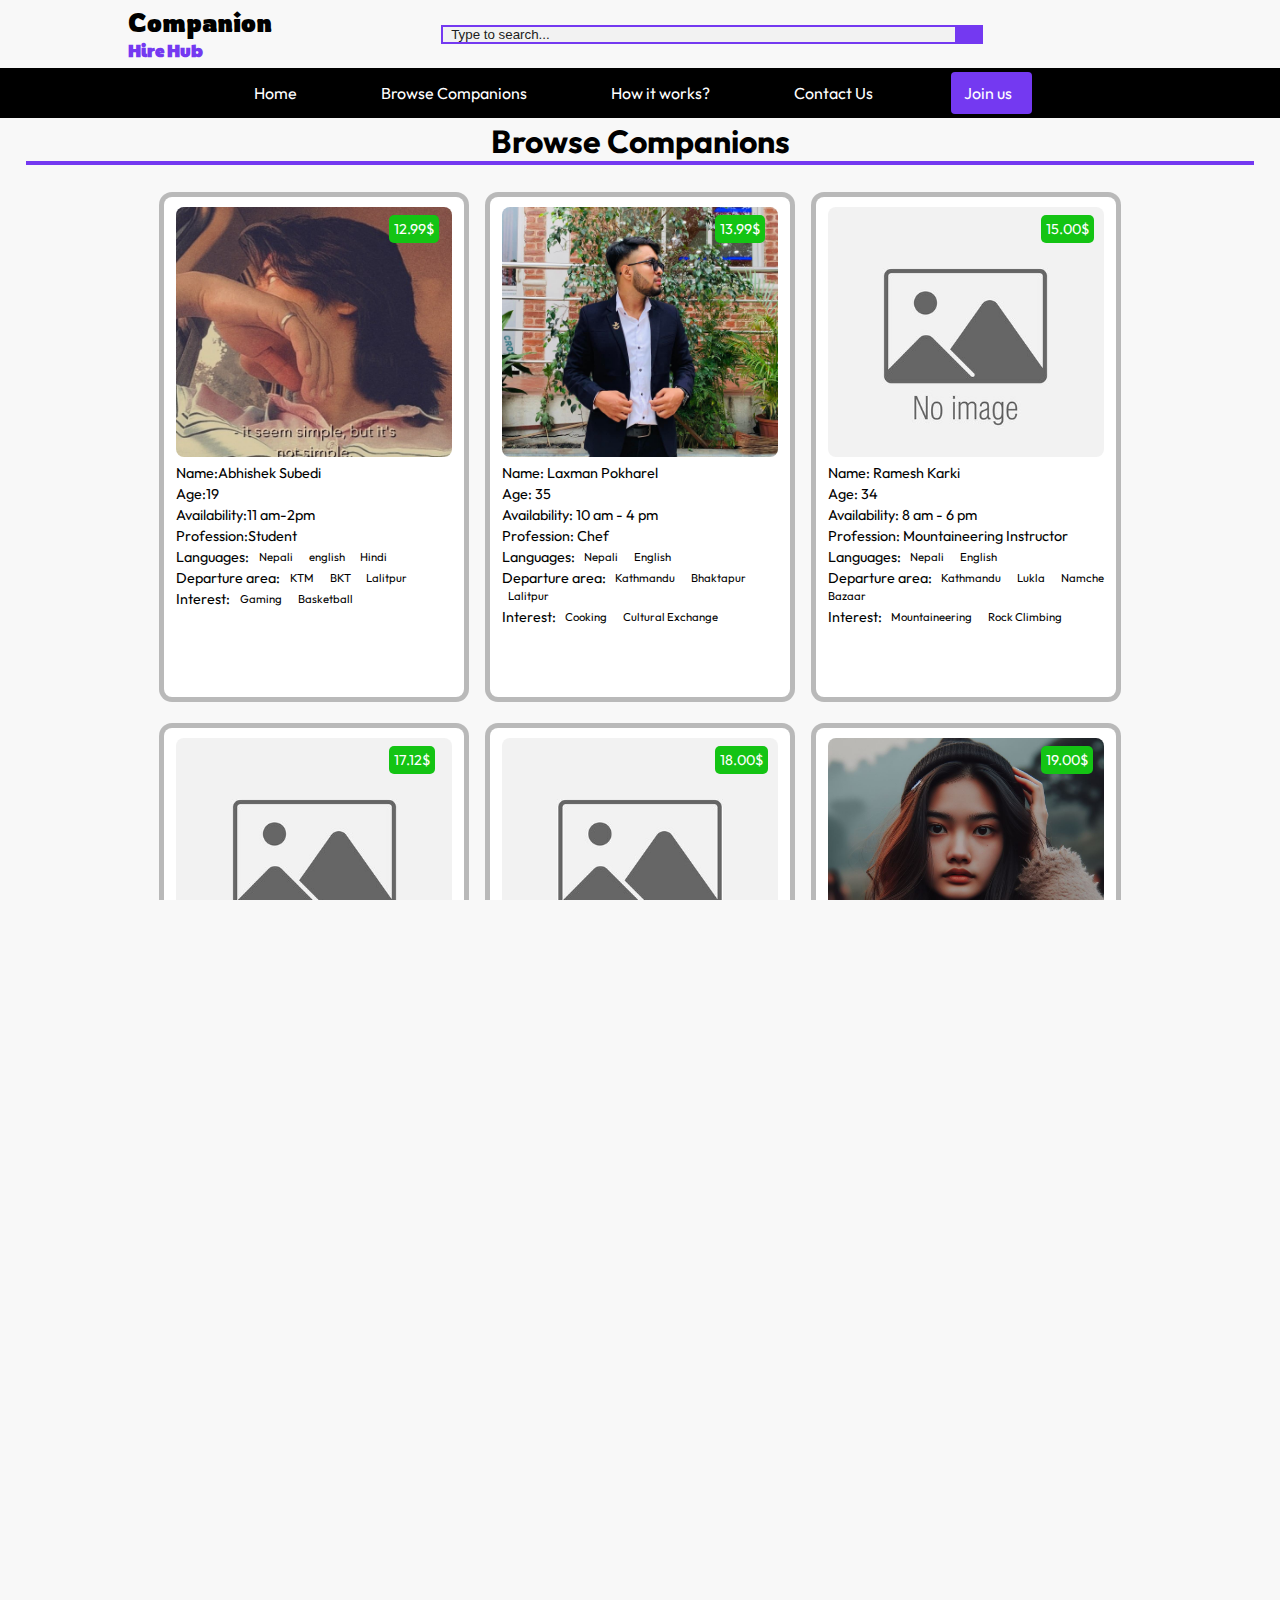
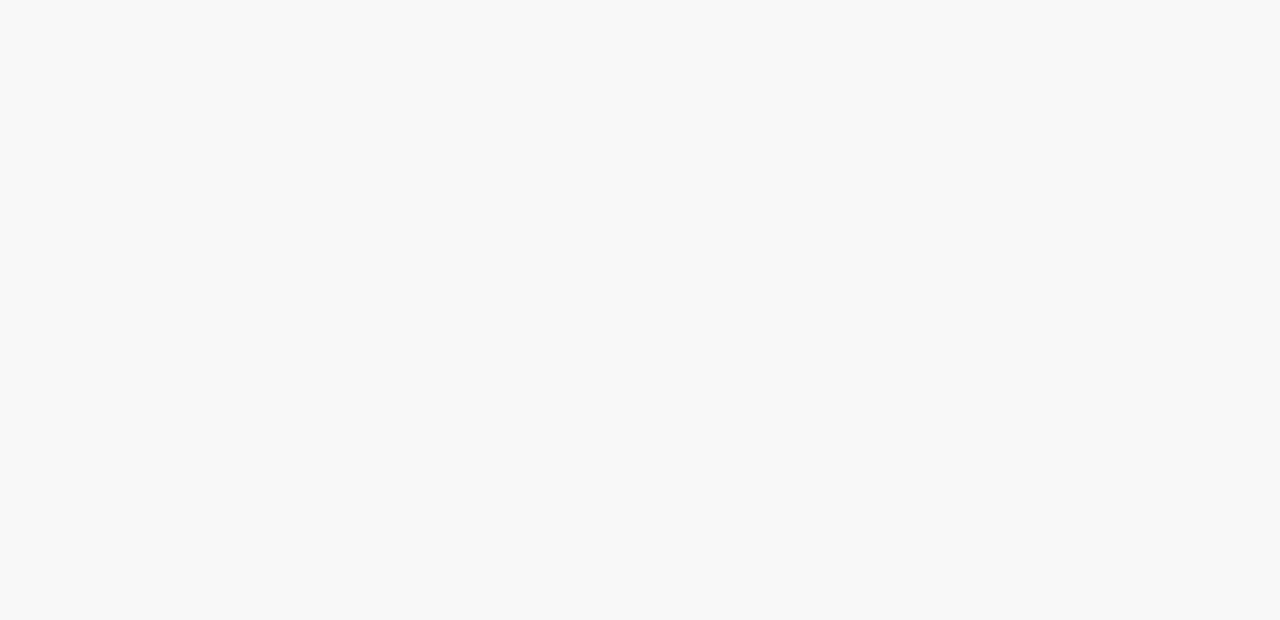
==== browsecompanions.html @ 52f35b5c "diwash" ====
<!--Default html-->
<!DOCTYPE html>
<html lang="en">
  <head>
    <meta charset="UTF-8" />
    <meta name="viewport" content="width=device-width, initial-scale=1.0" />
    <title>Browse Companions</title>
    <link
      rel="stylesheet"
      href="https://cdn.jsdelivr.net/npm/swiper@11/swiper-bundle.min.css"
    />

    <link
      href="https://cdn.jsdelivr.net/npm/bootstrap@5.3.2/dist/css/bootstrap.min.css"
      rel="stylesheet"
      integrity="sha384-T3c6CoIi6uLrA9TneNEoa7RxnatzjcDSCmG1MXxSR1GAsXEV/Dwwykc2MPK8M2HN"
      crossorigin="anonymous"
    />
    <link
      rel="stylesheet"
      href="https://cdn.jsdelivr.net/npm/bootstrap-icons@1.5.0/font/bootstrap-icons.css"
    />
    <link
      rel="stylesheet"
      href="https://fonts.googleapis.com/css2?family=Material+Symbols+Outlined:opsz,wght,FILL,GRAD@20..48,100..700,0..1,-50..200"
    />
    <link rel="icon" type="image/x-icon" href="favicon.ico" />
    <link rel="preconnect" href="https://fonts.googleapis.com" />
    <link rel="preconnect" href="https://fonts.gstatic.com" crossorigin />
    <link
      href="https://fonts.googleapis.com/css2?family=Concert+One&display=swap"
      rel="stylesheet"
    />
    <link
      href="https://fonts.googleapis.com/css2?family=Russo+One&display=swap"
      rel="stylesheet"
    />
    <link
      href="https://fonts.googleapis.com/css2?family=Lato:wght@900&family=Pacifico&display=swap"
      rel="stylesheet"
    />
    <link
      href="https://fonts.googleapis.com/css2?family=Pacifico&display=swap"
      rel="stylesheet"
    />

    <link
      href="https://fonts.googleapis.com/css2?family=Outfit:wght@500&display=swap"
      rel="stylesheet"
    />
    <link
      href="https://fonts.googleapis.com/css2?family=Rowdies:wght@700&display=swap"
      rel="stylesheet"
    />
    <link
      href="https://fonts.googleapis.com/css2?family=Bungee+Spice&display=swap"
      rel="stylesheet"
    />

    <link
      href="https://fonts.googleapis.com/css2?family=Paytone+One&display=swap"
      rel="stylesheet"
    />

    <link
      href="https://fonts.googleapis.com/css2?family=Open+Sans:wght@700&display=swap"
      rel="stylesheet"
    />
    <link
      rel="stylesheet"
      href="https://cdnjs.cloudflare.com/ajax/libs/font-awesome/6.5.1/css/all.min.css"
      integrity="sha512-DTOQO9RWCH3ppGqcWaEA1BIZOC6xxalwEsw9c2QQeAIftl+Vegovlnee1c9QX4TctnWMn13TZye+giMm8e2LwA=="
      crossorigin="anonymous"
      referrerpolicy="no-referrer"
    />
    <link rel="stylesheet" href="style.css" />
  </head>
  <body >
    <nav>
      <div class="first-row">
        <a href="index.html"
          ><div class="nav-logo-text">
            <h3 id="nav-text1">Companion</h3>
            <h4 id="nav-text2">Hire Hub</h4>
          </div></a
        >
        <div class="nav-search">
          <input type="text" placeholder="Type to search..." />
          <button type="submit"><i class="fas fa-search"></i></button>
        </div>
        <div id="user-login">
          <i class="fa-solid fa-circle-user" style="font-size: 2.5em"></i>
          <div id="dropdown-content">
            <a href="login.html">
              <span class="material-symbols-outlined"> person </span>
              Login</a
            >
            <a href="signup.html"> Sign Up</a>
          </div>
        </div>
      </div>
      <div class="second-row">
        <a class="resnavhid" href="index.html">Home</a>
        <a class="resnavhid" href="browsecompanions.html">Browse Companions</a>
        <a class="resnavhid" href="howitworks.html">How it works?</a>
        <a class="resnavhid" href="contactus.html">Contact Us</a>
        <div
          class="resnavhid join-now"
          onclick="window.location.href='joinus.html'"
        >
          Join us
          <i class="fa-solid fa-right-to-bracket" style="color: #ffffff"></i>
        </div>
        <div class="nav-menu-btn">
          <div class="resnavlogo" onclick="window.location.href='index.html'">
            <h3>Companion</h3>
            <h4>Hire Hub</h4>
          </div>
          <i class="fa-solid fa-bars menu-btn" style="color: #ffffff"></i>
        </div>
      </div>
    </nav>
    <h1 id="browse-header">Browse Companions</h1>
    <hr style="border: 2px solid #7439f1; opacity: 1" />

    <div class="browse_container">
      <div
        onclick="window.location.href='profile1.html'"
        class="browsepep-info"
      >
        <img src="starimg/star2.jpg" />
        <div class="pepdesc">
          <div class="cost-of-star">12.99$</div>
          <div class="starrating">
            <span class="fa fa-star checked"></span>
            <span class="fa fa-star checked"></span>
            <span class="fa fa-star checked"></span>
            <span class="fa fa-star checked"></span>
            <span class="fa fa-star"></span>
          </div>
          <div class="name">Name:Abhishek Subedi</div>

          <div class="name">Age:19</div>

          <!-- <div class="name">Gender:Male</div> -->
          <span class="name">Availability:11 am-2pm</span>
          <div class="name">Profession:Student</div>
          <div class="name">
            Languages:
            <span class="badge small-badge text-bg-primary">Nepali</span>
            <span class="badge small-badge text-bg-secondary">english</span>
            <span class="badge small-badge text-bg-info">Hindi</span>
            <!-- <button type="button" class="btn btn-primary">Book Now</button> -->
          </div>
          <div class="name">
            Departure area:
            <span class="badge small-badge text-bg-primary">KTM</span>
            <span class="badge small-badge text-bg-warning">BKT</span>
            <span class="badge small-badge text-bg-info">Lalitpur</span>
          </div>
          <div class="name">
            Interest:
            <span class="badge small-badge text-bg-primary">Gaming</span>
            <span class="badge small-badge text-bg-warning">Basketball</span>
            <!-- <span class="badge small-badge text-bg-info">Lalitpur</span> -->
          </div>
        </div>
      </div>
      <!-- Profile 2 -->
      <div
        onclick="window.location.href='profile3.html'"
        class="browsepep-info"
      >
        <img src="starimg/star4.jpg" />
        <div class="pepdesc">
          <div class="cost-of-star">13.99$</div>
          <div class="starrating">
            <span class="fa fa-star checked"></span>
            <span class="fa fa-star checked"></span>
            <span class="fa fa-star"></span>
            <span class="fa fa-star"></span>
            <span class="fa fa-star"></span>
          </div>
          <div class="name">Name: Laxman Pokharel</div>

          <div class="name">Age: 35</div>

          <!-- <div class="name">Gender: Male</div> -->
          <span class="name">Availability: 10 am - 4 pm</span>
          <div class="name">Profession: Chef</div>
          <div class="name">
            Languages:
            <span class="badge small-badge text-bg-primary">Nepali</span>
            <span class="badge small-badge text-bg-secondary">English</span>
          </div>
          <div class="name">
            Departure area:
            <span class="badge small-badge text-bg-primary">Kathmandu</span>
            <span class="badge small-badge text-bg-warning">Bhaktapur</span>
            <span class="badge small-badge text-bg-info">Lalitpur</span>
          </div>
          <div class="name">
            Interest:
            <span class="badge small-badge text-bg-primary">Cooking</span>
            <span class="badge small-badge text-bg-warning"
              >Cultural Exchange</span
            >
          </div>
        </div>
      </div>
      <!-- Profile 3 -->
      <div
        onclick="window.location.href='profile7.html'"
        class="browsepep-info"
      >
        <img src="starimg/noimage.png" />
        <div class="pepdesc">
          <div class="cost-of-star">15.00$</div>
          <div class="starrating">
            <span class="fa fa-star checked"></span>
            <span class="fa fa-star checked"></span>
            <span class="fa fa-star checked"></span>
            <span class="fa fa-star"></span>
            <span class="fa fa-star"></span>
          </div>
          <div class="name">Name: Ramesh Karki</div>

          <div class="name">Age: 34</div>

          <!-- <div class="name">Gender: Male</div> -->
          <span class="name">Availability: 8 am - 6 pm</span>
          <div class="name">Profession: Mountaineering Instructor</div>
          <div class="name">
            Languages:
            <span class="badge small-badge text-bg-primary">Nepali</span>
            <span class="badge small-badge text-bg-secondary">English</span>
          </div>
          <div class="name">
            Departure area:
            <span class="badge small-badge text-bg-primary">Kathmandu</span>
            <span class="badge small-badge text-bg-warning">Lukla</span>
            <span class="badge small-badge text-bg-info">Namche Bazaar</span>
          </div>
          <div class="name">
            Interest:
            <span class="badge small-badge text-bg-primary"
              >Mountaineering</span
            >
            <span class="badge small-badge text-bg-warning">Rock Climbing</span>
          </div>
        </div>
      </div>

      <!-- profile3? -->
      <!-- Profile 11 -->
      <div
        onclick="window.location.href='profile5.html'"
        class="browsepep-info"
      >
        <img src="starimg/noimage.png" />
        <div class="pepdesc">
          <div class="cost-of-star">17.12$</div>
          <div class="starrating">
            <span class="fa fa-star checked"></span>
            <span class="fa fa-star checked"></span>
            <span class="fa fa-star checked"></span>
            <span class="fa fa-star"></span>
            <span class="fa fa-star"></span>
          </div>
          <div class="name">Name: Binod Tamang</div>

          <div class="name">Age: 32</div>

          <!-- <div class="name">Gender: Male</div> -->
          <span class="name">Availability: 7 am - 5 pm</span>
          <div class="name">Profession: Mountain Guide</div>
          <div class="name">
            Languages:
            <span class="badge small-badge text-bg-primary">Nepali</span>
            <span class="badge small-badge text-bg-secondary">English</span>
            <span class="badge small-badge text-bg-info">Tibetan</span>
          </div>
          <div class="name">
            Departure area:
            <span class="badge small-badge text-bg-primary">Kathmandu</span>
            <span class="badge small-badge text-bg-warning">Namche Bazaar</span>
            <span class="badge small-badge text-bg-info">Lukla</span>
          </div>
          <div class="name">
            Interest:
            <span class="badge small-badge text-bg-primary"
              >Mountaineering</span
            >
            <span class="badge small-badge text-bg-warning">Trekking</span>
          </div>
        </div>
      </div>

      <!-- Profile 12 -->
      <div
        onclick="window.location.href='profile6.html'"
        class="browsepep-info"
      >
        <img src="starimg/noimage.png" />
        <div class="pepdesc">
          <div class="cost-of-star">18.00$</div>
          <div class="starrating">
            <span class="fa fa-star checked"></span>
            <span class="fa fa-star checked"></span>
            <span class="fa fa-star checked"></span>
            <span class="fa fa-star"></span>
            <span class="fa fa-star"></span>
          </div>
          <div class="name">Name: Sunita Thapa</div>

          <div class="name">Age: 26</div>

          <!-- <div class="name">Gender: Female</div> -->
          <span class="name">Availability: 9 am - 7 pm</span>
          <div class="name">Profession: Tour Guide</div>
          <div class="name">
            Languages:
            <span class="badge small-badge text-bg-primary">Nepali</span>
            <span class="badge small-badge text-bg-secondary">English</span>
            <span class="badge small-badge text-bg-info">French</span>
          </div>
          <div class="name">
            Departure area:
            <span class="badge small-badge text-bg-primary">Kathmandu</span>
            <span class="badge small-badge text-bg-warning">Pokhara</span>
            <span class="badge small-badge text-bg-info">Chitwan</span>
          </div>
          <div class="name">
            Interest:
            <span class="badge small-badge text-bg-primary"
              >Cultural Tours</span
            >
            <span class="badge small-badge text-bg-warning"
              >Adventure Sports</span
            >
          </div>
        </div>
      </div>

      <!-- profile 5 -->
      <!-- Profile 10 -->
      <div
        onclick="window.location.href='profile4.html'"
        class="browsepep-info"
      >
        <img src="starimg/star5.jpg" />
        <div class="pepdesc">
          <div class="cost-of-star">19.00$</div>
          <div class="starrating">
            <span class="fa fa-star checked"></span>
            <span class="fa fa-star checked"></span>
            <span class="fa fa-star checked"></span>
            <span class="fa fa-star"></span>
            <span class="fa fa-star"></span>
          </div>
          <div class="name">Name: Aarati Rai</div>

          <div class="name">Age: 22</div>

          <!-- <div class="name">Gender: Female</div> -->
          <span class="name">Availability: 2 pm - 8 pm</span>
          <div class="name">Profession: Yoga Instructor</div>
          <div class="name">
            Languages:
            <span class="badge small-badge text-bg-primary">Nepali</span>
            <span class="badge small-badge text-bg-secondary">English</span>
          </div>
          <div class="name">
            Departure area:
            <span class="badge small-badge text-bg-primary">Kathmandu</span>
            <span class="badge small-badge text-bg-warning">Pokhara</span>
            <span class="badge small-badge text-bg-info">Lumbini</span>
          </div>
          <div class="name">
            Interest:
            <span class="badge small-badge text-bg-primary">Yoga</span>
            <span class="badge small-badge text-bg-warning">Meditation</span>
          </div>
        </div>
      </div>

      <!-- profile 6 -->

      <!-- profile 7 -->
      <div
        onclick="window.location.href='profile1.html'"
        class="browsepep-info"
      >
        <img src="starimg/star2.jpg" />
        <div class="pepdesc">
          <div class="cost-of-star">12.99$</div>
          <div class="starrating">
            <span class="fa fa-star checked"></span>
            <span class="fa fa-star checked"></span>
            <span class="fa fa-star checked"></span>
            <span class="fa fa-star checked"></span>
            <span class="fa fa-star"></span>
          </div>
          <div class="name">Name: Rajesh Sharma</div>

          <div class="name">Age: 27</div>

          <!-- <div class="name">Gender: Male</div> -->
          <span class="name">Availability: 10 am - 1 pm</span>
          <div class="name">Profession: Engineer</div>
          <div class="name">
            Languages:
            <span class="badge small-badge text-bg-primary">Nepali</span>
            <span class="badge small-badge text-bg-secondary">English</span>
            <span class="badge small-badge text-bg-info">Hindi</span>
            <!-- <button type="button" class="btn btn-primary">Book Now</button> -->
          </div>
          <div class="name">
            Departure area:
            <span class="badge small-badge text-bg-primary">Kathmandu</span>
            <span class="badge small-badge text-bg-warning">Pokhara</span>
            <span class="badge small-badge text-bg-info">Chitwan</span>
          </div>
          <div class="name">
            Interest:
            <span class="badge small-badge text-bg-primary">Hiking</span>
            <span class="badge small-badge text-bg-warning">Photography</span>
            <!-- <span class="badge small-badge text-bg-info">Lalitpur</span> -->
          </div>
        </div>
      </div>

      <!-- profile 4 -->
      <!-- Profile 8 -->
      <div
        onclick="window.location.href='profile2.html'"
        class="browsepep-info"
      >
        <img src="starimg/star3.jpg" />
        <div class="pepdesc">
          <div class="cost-of-star">21.99$</div>
          <div class="starrating">
            <span class="fa fa-star checked"></span>
            <span class="fa fa-star checked"></span>
            <span class="fa fa-star checked"></span>
            <span class="fa fa-star"></span>
            <span class="fa fa-star"></span>
          </div>
          <div class="name">Name: Maya Gurung</div>

          <div class="name">Age: 28</div>

          <!-- <div class="name">Gender: Female</div> -->
          <span class="name">Availability: 9 am - 6 pm</span>
          <div class="name">Profession: Trekking Guide</div>
          <div class="name">
            Languages:
            <span class="badge small-badge text-bg-primary">Nepali</span>
            <span class="badge small-badge text-bg-secondary">English</span>
          </div>
          <div class="name">
            Departure area:
            <span class="badge small-badge text-bg-primary">Kathmandu</span>
            <span class="badge small-badge text-bg-warning">Pokhara</span>
            <span class="badge small-badge text-bg-info">Chitwan</span>
          </div>
          <div class="name">
            Interest:
            <span class="badge small-badge text-bg-primary">Hiking</span>
            <span class="badge small-badge text-bg-warning">Photography</span>
          </div>
        </div>
      </div>
    </div>
    <!-- nextpage options -->
    <nav aria-label="Page navigation example" class="browse_pagination">
      <ul class="pagination">
        <li class="page-item">
          <a class="page-link" href="#" id="prev">Previous</a>
        </li>
        <li class="page-item">
          <a class="page-link" href="browsecompanions.html" id="page1">1</a>
        </li>
        <li class="page-item">
          <a class="page-link" href="page2.html" id="page2">2</a>
        </li>
        <li class="page-item">
          <a class="page-link" href="page3.html" id="page3">3</a>
        </li>
        <li class="page-item">
          <a class="page-link" href="#" id="next">Next</a>
        </li>
      </ul>
    </nav>

    <!-- footer -->
    <footer class="bottom">
      <div class="footer-container">
        <div class="footer-section">
          <h3>Contact Us</h3>

          <p>
            <i class="fa-regular fa-envelope" style="color: #ffffff"></i> Email:
            companionhirehub@gmail.com
          </p>
          <p>
            <i class="fa-solid fa-phone" style="color: #ffffff"></i> Phone:
            +(977) 9862748653
          </p>
        </div>

        <div class="footer-section">
          <h3>Quick Links</h3>
          <ul class="ql">
            <li>
              <a href="index.html"> Home</a>
            </li>
            <li>
              <a href="browsecompanions.html"> Browse Companions</a>
            </li>
            <li>
              <a href="howitworks.html">How it works?</a>
            </li>
            <li>
              <a href="contactus.html"> Contact Us</a>
            </li>
            <li>
              <a href="joinus.html"> Join Us</a>
            </li>
          </ul>
        </div>

        <div class="footer-section">
          <h3>Follow Us</h3>
          <div class="social-icons">
            <a href="#" target="_blank"
              ><i class="fa-brands fa-facebook fa-2xl"></i
            ></a>
            <a href="#" target="_blank"
              ><i class="fab fa-twitter fa-2xl"></i
            ></a>
            <a href="#" target="_blank"
              ><i class="fab fa-instagram fa-2xl"></i
            ></a>
          </div>
        </div>
      </div>

      <div class="footer-bottom">
        <p>&copy; 2024 Companion Hire Hub. All rights reserved.</p>
      </div>
    </footer>

    <script src="main.js"></script>

    <script src="https://cdn.jsdelivr.net/npm/swiper@11/swiper-bundle.min.js"></script>
    <script
      src="https://cdn.jsdelivr.net/npm/bootstrap@5.3.2/dist/js/bootstrap.bundle.min.js"
      integrity="sha384-C6RzsynM9kWDrMNeT87bh95OGNyZPhcTNXj1NW7RuBCsyN/o0jlpcV8Qyq46cDfL"
      crossorigin="anonymous"
    ></script>
    <!--Start of Tawk.to Script-->
    <script type="text/javascript">
      var Tawk_API = Tawk_API || {},
        Tawk_LoadStart = new Date();
      (function () {
        var s1 = document.createElement("script"),
          s0 = document.getElementsByTagName("script")[0];
        s1.async = true;
        s1.src = "https://embed.tawk.to/66364a8a9a809f19fb2d61dc/1ht216bon";
        s1.charset = "UTF-8";
        s1.setAttribute("crossorigin", "*");
        s0.parentNode.insertBefore(s1, s0);
      })();
    </script>
    <!--End of Tawk.to Script-->
  </body>
</html>
---- style.css ----
* {
  padding: 0;
  margin: 0;
  box-sizing: border-box;
}

html,
body {
  font-family: "outfit", sans-serif;
  max-width: 100%;
  height: 100%;
  overflow-x: hidden;
  font-size: 16px;
  background-color: #f8f8f8;
  scroll-behavior: smooth;
}

.first-row {
  width: 100vw;
  display: flex;
  justify-content: space-between;
  background-color: #f8f8f8;
  align-items: center;
  padding-inline: 3vw;
}

.first-row a {
  text-decoration: none;
}

.nav-logo-text {
  position: relative;
  left: 7vw;
  display: flex;
  flex-direction: column;
}

#nav-text1 {
  font-family: "Rowdies", sans-serif;
  font-size: 2vw;
  color: black;
}

#nav-text2 {
  font-family: "Paytone One", sans-serif;
  font-size: 1.3vw;
  color: #7439f1;
}

.nav-search {
  display: flex;
  background-color: #7439f1;
  justify-content: center;
  border: 2px solid #7439f1;
}

.nav-search input {
  border: none;
  width: 40vw;
  background-color: #f2f2f2;
  outline: none;
  padding-left: 8px;
}

.nav-search button {
  border: none;
  cursor: pointer;
  background-color: #7439f1;
  color: white;
}

.nav-search button i {
  border: none;
  padding: 1vw;
}
.nav-search input::placeholder {
  color: #1c1d21;
}
#user-login a {
  text-decoration: none;
  color: black;
  font-size: 2em;
  position: relative;
  display: inline-block;
}

#user-login #dropdown-content a {
  font-size: medium;
  font-family: "outfit", sans-serif;
  color: black;
  padding: 8px 10px;
  text-decoration: none;
  display: flex;
  justify-content: center;
  align-items: center;
}
#containertest{
  display: none;
}

#dropdown-content {
  display: none;
  position: absolute;
  background-color: #f1f1f1;
  min-width: 160px;
  bottom: 80%;
  left: 88%;
  transition: 0.2s;
  box-shadow: 0px 8px 16px 0px rgba(0, 0, 0, 0.2);
  z-index: 1;
}


.nav-menu-btn {
  display: none;
}

.second-row {
  display: flex;
  gap: 5vw;
  justify-content: center;
  background-color: black;
}

.second-row a {
  font-family: "outfit", sans-serif;
  text-decoration: none;
  color: white !important;
  padding-top: 15px;
  padding-bottom: 15px;
  padding-inline: 10px;
  transition: 0.1s;
}

.join-now {
  font-family: "outfit", sans-serif;
  margin: 0.3%;
  padding-inline: 1vw;
  display: flex;
  align-items: center;
  justify-content: space-between;
  gap: 0.5em;
  position: relative;
  overflow: hidden;
  background-color: #7439f1;
  border-radius: 4px;
  color: white;
  transition: 0.1s;
}

.join-now:hover {
  transform: scale(1.1);
}
.second-row a:hover {
  background-color: #7439f1;
}

.join-now::after {
  content: "";
  position: absolute;
  top: 50%;
  left: 50%;
  transform: translate(-50%, -50%);
  width: 0;
  height: 0;
  background-color: rgba(255, 255, 255, 0.3);
  border-radius: 10%;
  opacity: 0;
  transition: width 0.1s ease-out, height 0.1s ease-out, opacity 0.1s ease-out;
}

.join-now:hover::after {
  width: 100%;
  height: 100%;
  opacity: 1;
}

.banner {
  /* display: flex; */
  position: relative;
  overflow: hidden;
  flex-direction: column;
  width: 100%;
  height: 80vh;
}

.banner img {
  width: 100%;
}

.img1,
.img2 {
  position: absolute;
}

.img1 button {
  position: relative;
  padding: 10px 18px;
  color: #f8f8f8;
  background-color: #7439f1;
  border-radius: 5px;
  bottom: 150px;
  border: none;
  transition: 0.2s;
  left: 150px;
  font-family: "Outfit", sans-serif;
}

.img1 button::before {
  content: "";
  position: absolute;
  top: 50%;
  left: 50%;
  transform: translate(-50%, -50%);
  width: 0;
  height: 0;
  background-color: rgba(255, 255, 255, 0.5);
  border-radius: 2;
  opacity: 0;
  transition: width 0.1s, height 0.1s, opacity 0.1s;
}

.img1 button:hover {
  transform: scale(1.1);
}

.img1 button:hover::before {
  width: 100%;
  height: 100%;
  opacity: 1;
}

.lrbutton button {
  position: absolute;
  top: 50%;
  transform: translateY(-50%);
  background-color: rgba(0, 0, 0, 0.5);
  font-size: 24px;
  border: none;
  cursor: pointer;
}

#leftBtn {
  padding: 10px;
  left: 0;
}

#rightBtn {
  padding: 10px;
  right: 0;
}

#hfeat {
  text-align: center;
  font-family: "Outfit", sans-serif;
}

#hrfeat {
  border: 2px solid #7439f1;
  margin-inline: 2vw;
  opacity: 1;
}

.features {
  width: 100%;
  height: 40%;
  display: flex;
  justify-content: space-evenly;
  align-items: center;
  padding-inline: 2vw;
  background-color: #f8f8f8;
}

.feat1 {
  position: relative;
  display: flex;
  flex-direction: column;
  justify-content: center;
  align-items: center;
  width: 12%;
  height: 60%;
  background-color: white;
  box-shadow: 0px 0px 0px 5px #888888;
  border-radius: 12px;
  transition: 0.2s;
}

.feat1 img {
  width: 5vw;
}

.feat1 h3 {
  font-size: large;
  font-family: "outfit", sans-serif;
}

.feat1:hover {
  box-shadow: 0px 0px 0px 5px #7439f1;
  transform: scale(1.1);
}

.topfeatured {
  background-color: #f8f8f8;
  display: flex;
  flex-direction: column;
}

.topfeatured hr {
  margin-top: 0;
  border: 2px solid #7439f1;
  opacity: 1;
}

.topfeatured h3 {
  background-color: #7439f1;
  color: white;
  width: -moz-fit-content;
  width: fit-content;
  padding: 0.5% 1%;
  margin-bottom: 0;
}

.topfeatured h3,
hr {
  margin-inline: 2vw;
}

.swiper {
  /* border: 2px solid black; */
  width: 100%;
  height: 80%;
}
.fswiper-slide {
  padding-left: 25px !important;
  width: -moz-fit-content !important;
  width: fit-content !important;
  display: flex;
  justify-content: center;
  align-items: center;
}

.featuredstars {
  /* border: 2px solid black; */
  padding-inline: 35px;
  width: 100%;
  height: 90%;
  display: flex;
  justify-content:center;
  align-items:center;
  background-color: #f8f8f8;
}

.peopleinfo {
  /* max-width:100%; */
  min-width: 300px;
  /* min-height: 100%; */
  max-height: 100%;
  padding: 10px 12px;
  position: relative;
  font-size: 1em;
  box-shadow: 0 0 0px 5px #8888888f;
  background-color: white;
  border-radius: 8px;
  transition: 0.2s;
}
.small-badge {
  font-size: 0.71rem;
  padding: 0.2rem 0.4rem;
}

.peopleinfo:hover {
  box-shadow: 0 0 0px 5px #7439f1;
  background-color: rgb(244, 241, 241);
  cursor: pointer;
}

.peopleinfo .starrating {
  position: absolute;
  bottom: 48%;
  left: 20px;
  z-index: 1;
}

.peopleinfo img {
  border-radius: 8px;
  width: 100%;
  min-height: 250px;
  max-height: 250px;
  object-fit: cover;
}

.pepdesc .name {
  font-family: "outfit", sans-serif;
}

.earn-section {
  margin-top: 0;
  /* padding-top: 5vh; */
  text-align: center;
  background-color: #f8f8f8;
  display: flex;
  height: 80vh;
  position: relative;
  margin-bottom: 0;
}

.button-container {
  margin-top: 50px;
}

.button-container a {
  display: block;
  width: 100%;
  text-decoration: none;
}

.button-container button {
  margin-top: 2%;
  color: white;
  border: none;
  background-color: #7439f1;
  padding: 12px 13px;
  transition: transform 0.5s;
  border-radius: 10px;
  font-family: "outfit", sans-serif;
}

.button-container button:hover {
  transform: scale(1.1);
}

.leftside,
.rightside {
  width: 50%;
}

.leftside {
  position: relative;
}

.leftside img:hover {
  transform: scale(1.1);
}

.leftside img {
  object-fit: cover;
  width: 80%;
  height: 80%;
  border-radius: 10px;
  position: absolute;
  top: 12%;
  transition: transform 0.5s;
  right: 10%;
  box-shadow: 10px 10px 20px 2px rgba(0, 0, 0, 0.316);
}

.earn-section .textrs h1 {
  padding-top: 2vh;
  font-family: "outfit", sans-serif;
  text-align: center;
  color: #7439f1;
  font-weight: 900;
  padding-inline: 20%;
  padding-top: 15%;
}

.earn-section .textrs h5 {
  font-family: cursive;
  color: rgba(0, 0, 0, 0.708);
  text-align: center;
}

.cta {
  width: 100%;
  height: 30vh;
  padding-inline: 2em;
}

.cta .ctabox {
  width: 100%;
  margin-top: 0%;
  height: 100%;
  position: relative;
  border-radius: 12px;
  background-image: linear-gradient(to right, #7439f1, #a93bf8);
}

.ctabox h1 {
  font-family: "outfit", sans-serif;
  color: white;
}

.ctabox h5 {
  color: #feb24e;
}

.cta {
  position: relative;
  margin-top: 10%;
}

.ctatextbox {
  padding: 2em;
  width: 50%;
  display: flex;
  flex-direction: column;
}

.cta img {
  z-index: 1;
  width: 25%;
  position: absolute;
  top: -57%;
  left: 70%;
  filter: drop-shadow(7px 5px 5px rgba(0, 0, 0, 0.484));
  cursor: pointer;
  transition: 0.2s;
}

.cta img:hover {
  transform: scale(1.2);
}

.ctabox button {
  background-color: #f7dc6f;
  border: none;
  padding: 1vw 1vh;
  border-radius: 10px;
  font-family: "outfit", sans-serif;
  position: relative;
  left: 75%;
  top: -50%;
  transition: 0.2s;
  box-shadow: 2px 2px 0 white;
}
.ctabox button:hover {
  transform: scale(1.1);
}

.bottom {
  margin-top: 10%;
  display: flex;
  flex-direction: column;
  background-color: #222428;
}

.footer-container {
  /* background-color: #222428; */
  padding-inline: 10%;
  display: flex;
  justify-content: space-between;
  padding-top: 1em;
}

.footer-container .footer-section h3,
p,
a {
  color: white;
}
.footer-section h3{
  display: inline-block;
   border-bottom: 2px solid #7439f1;
}

.footer-bottom {
  background-color: #1c1d21;
}

.footer-bottom p {
  text-align: center;
  margin-top: 1em;
}

.bottom a {
  text-decoration: none;
}
.resnavlogo {
  display: none;
}
.p5 {
  padding-left: 55px !important;
}
@media screen and (max-width: 767px) {
.join-us-form{
  display: block !important;
  height: 125vh !important;
}
.form-group{
  width: 90vw !important;
}
.join-us-form button[type="submit"]{
  width: 7em !important;
  margin-top: 0.8em;
position: relative;
left:5.5em;
}
.form-grid{
  display: block !important;
}
  #paybutton{
    box-shadow: 1px 1px 1px rgba(0, 0, 0, 0.94);
    position: relative;
    top: 32px !important;
    border-radius: 10px !important;
    height: 2em !important;
    font-size: large;
    padding-inline: 20px !important;
  }
  .select-section{
    font-size:xx-small;
  }
.select-tim,.select-location{
  flex-direction: column ;
  display: flex !important;
  align-items: center !important;
  justify-content: center !important;

}
  .profile-container{
    max-width: 95vw !important;
  }
  #booking-section{
    width:95vw !important;
  }
  .profile-info{
    width: 100% !important;
  }
  .profile-picture{
    width: 100% !important;
  }
  .profile-header{
    display: block !important;
  }
  .contact-form h2 {
    margin-bottom: 20px !important;
  }
  .contact-container {
   
    width: 85vw !important;
    height: 100vh !important;
    flex-direction: column-reverse;
  }
  .signup-form button {
    margin-top: 15px !important;
  }
  #error-confirmPassword {
    top: 70% !important;
  }
  #error-password {
    top: 58.5% !important;
  }
  #error-email {
    top: 47% !important;
  }
  #error-lastname {
    top: 35% !important;
  }
  .signup-form h3 {
    padding: 15px !important;
    margin-bottom: 25px !important;
  }
  .signup-home {
    top: 1.2em !important;
    left: 20em !important;
  }
  .signup-form {
    height: 70vh !important;
    width: 90vw !important;
    display: block;
  }
  .form-img,
  .form-img img {
    display: none;
  }
  .linebox {
    height: 3.5em;
  }
  .login-form button {
    padding: 1.5vh 8vw !important;
    left: 35% !important;
  }
  .forsign {
    margin-top: 5%;
  }
  .login-form {
    padding: 25px !important;
    height: 80vh !important;
    display: block;
    width: 100vw !important;
  }
  .form-img {
    display: none;
  }
  #dropdown-content {
    box-shadow: 0px 0px 16px 0px rgba(0, 0, 0, 0.421);

    /* border: 2PX SOLID #7439f1; */
    left: -260%;
    bottom: -230%;
  }
  .nav-search button i {
    padding: 3vw;
  }
  #user-login {
    position: relative;
    right: 0.6em;
  }
  .nav-search input {
    width: 55vw;
    height: 41px;
  }
  .resnavlogo h3 {
    color: white;
    font-family: "Rowdies", sans-serif;
  }
  .resnavlogo h4 {
    color: #7439f1;
    font-family: "Paytone One", sans-serif;
  }
  .p2 {
    padding-left: 40px !important;
  }
  .p3 {
    padding-left: 45px !important;
  }
  .p4 {
    padding-left: 35px !important;
  }
  .p5 {
    padding-left: 45px !important;
  }

  .lrbutton button {
    top: 45%;
    font-size: 10px;
  }

  .features {
    height: 20%;
  }
  .banner .img1 button {
    box-shadow: 2px 2px 0px black;
    padding: 0.4em 1rem;
    left: 5rem;
    bottom: 2.9rem;
  }
  .banner {
    height: 25vh;
  }

  .resnavlogo {
    display: flex;
    align-items: center;
    row-gap: 1.4em;
  }
  .resnavhid {
    display: none;
  }
  .nav-menu-btn {
    position: relative;
  }
  .menu-btn {
    display: none;
    font-size: large;
    position: absolute;
    left: 120%;
    top: 28%;
  }
  .nav-menu-btn {
    display: flex;
  }

  .nav-logo-text {
    display: none;
  }

  .features {
    align-items: baseline;
  }

  .feat1 {
    height: 50px;
    /* display: ; */
  }
  .feat1 img {
    width: 80%;
  }

  .feattext {
    display: flex;
    flex-direction: column;
    justify-content: center;
    align-items: center;
    padding: 0;
    position: absolute;
    top: 115%;
  }
  .feattext h3 {
    font-size: 10px;
    margin-top: 0;
    margin-bottom: 0;
    text-align: center;
  }

  .button-container {
    position: absolute;
    top: 80%;
    left: 33%;
  }

  .footer-container {
    flex-direction: column;
  }
  .leftside,
  .rightside {
    width: 100%;
    height: 100%;
  }

  .earn-section {
    display: block;
  }
  .earn-section .textrs h1 {
    padding-top: 0;
    padding-inline: 2%;
    position: absolute;
    top: 60%;
  }
  .earn-section h5 {
    position: absolute;
    top: 73%;
    padding-inline: 2%;
  }
  .earn-section img {
    /* width:100%; */
    margin: 0 auto;

    height: 200px;
    object-fit: cover;
  }

  .ctabox button {
    position: absolute;
    top: 78%;
    left: 43%;
  }
  .ctatextbox {
    font-size: small;
    padding: 1.2em;
    width: 100%;
    display: block;
  }
  .cta img {
    display: none;
  }
}
.social-icons {
  margin-top: 1em;
  display: flex;
  justify-content: space-evenly;
}

.swiper-container {
  max-width: 800px;
  margin: 50px auto;
}

.tswiper-slide {
  text-align: center !important;
  padding: 20px !important;
}

.testimonial {
  background-color: #f8f8f8;
  border-radius: 10px;
  padding: 20px;
  box-shadow: 0 0 10px rgba(0, 0, 0, 0.1);
}

.testimonial {
  position: relative;
}

.testimonial img {
  width: 80px;
  height: 80px;
  border-radius: 50%;
  border: 3px solid rgb(22, 233, 22);
  margin-bottom: 15px;
  object-fit: contain;
}

.testimonial p {
  font-style: italic;
  color: #555;
}

.testimonial .cname {
  font-family: "outfit", sans-serif;
  color: #7439f1;
  font-style: normal;
  font-size: larger;
}

.tmonial {
  margin-top: 10em;
}

.tmonial h1 {
  font-family: "outfit", sans-serif;
  text-align: center;
}

.checked {
  color: orange;
}

.ql {
  list-style: none;
  padding: 0;
}

.ql li {
  margin-bottom: 1px;
}

.ql a {
  text-decoration: none;
  color: white;
  transition: color 0.3s;
}

footer a:hover,p:hover{
  color: #7439f1;
  transition: 0.3s ease;
  cursor: pointer;
  margin-left: 5px;
}

.footer a,
p {
  transition: 0.2s;
}

.form {
  position: relative;
  display: flex;
  gap: 0;
  justify-content: center;
  align-items: center;
  background-color: #f8f8f8;
  border-radius: 12px;
  height: 70vh;
  top: 5vh;
}

.form h2 {
  font-family: "outfit", sans-serif;
  color: white;
  position: absolute;
  z-index: 1000;
  font-size: 3000;
  color: white;
  margin-left: 5%;
  font-weight: 900;
  text-shadow: 2px 2px 20px rgba(0, 0, 0, 0.685);
  top: 80%;
  left: 0;
}

.form-img img {
  height: 100%;
}

.form-img {
  position: relative;
  height: 100%;
}

.login-form {
  display: flex;
  flex-direction: column;
  background-color: white;
  position: relative;
  width: 35%;
  height: 100%;
  padding: 2%;
}

.login-form h3 {
  font-family: sans-serif;
  font-weight: 700;
}

.login-form form label,
.login-form input {
  text-align: center;
}

.linebox {
  background-color: #f4f8f7;
  display: flex;
  justify-content: left;
  align-items: center;
  border-radius: 5px;
  padding-left: 5%;
}

.login-form form input {
  border: none;
  cursor: pointer;
  outline: none;
  background-color: #f4f8f7;
  width: 85%;
  height: 2.5em;
}

.login-form button {
  position: relative;
  left: 25%;
  top: -1.2em;
  padding: 1vh 5vw;
  border: none;
  background-color: #7439f1;
  color: white;
  border-radius: 12px;
  outline: none;
  transition: 0.1s;
}

.login-form button:hover {
  transform: scale(1.1);
}

.forsign span {
  color: black;
  cursor: pointer;
}

.forsign {
  display: flex;
  justify-content: space-evenly;
  gap: 5vw;
}

.forsign span:hover {
  color: #7439f1;
}

.form1 {
  position: relative;
  display: flex;
  gap: 0;
  justify-content: center;
  align-items: center;
  background-color: #f8f8f8;
  border-radius: 12px;
  height: 70vh;
  top: 5vh;
}

.form-img img {
  height: 100%;
}

.form-img {
  position: relative;
  height: 100%;
}

.signup-home {
  position: absolute;
  left: 30em;
  cursor: pointer;
  transition: 0.2s ease;
}

.signup-home:hover {
  transform: scale(1.1);
}

.signup-form {
  display: flex;
  flex-direction: column;
  background-color: white;
  position: relative;
  width: 35%;
  height: 100%;
  padding-inline: 5%;
  padding-top: 2%;
  padding : 2%;
}

.signup-form h3 {
  font-family: sans-serif;
  font-weight: 700;
}
#error-firstname {
  position: absolute;
  top: 23.5%;
}
#error-lastname {
  position: absolute;
  top: 37%;
}

#error-email {
  position: absolute;
  top: 50.5%;
}
#error-password {
  position: absolute;
  top: 64%;
}
#error-confirmPassword {
  position: absolute;
  top: 78%;
}

/* .signup-form form label,
.signup-form input {
  text-align: center;
} */

.signup-form form {
  display: flex;
  flex-direction: column;
  align-items: center;
}

.signup-linebox {
  background-color: #f4f8f7;
  display: flex;
  gap: 1vw;
  justify-content: left;
  padding-left: 5%;
  align-items: center;
  border-radius: 5px;
  width: 80%;
}

.signup-form form input {
  border: none;
  cursor: pointer;
  outline: none;
  background-color: #f4f8f7;
  width: 70%;
  height: 2.5em;
}

.signup-form button {
  padding: 1vh 5vw;
  border: none;
  background-color: #7439f1;
  color: white;
  border-radius: 12px;
  outline: none;
  transition: 0.1s;
}

.signup-form button:hover {
  transform: scale(1.1);
}

#h1c {
  text-align: center;
  color: #7439f1;
}
/* contact us */

.contact-container {
  display: flex;
  align-items: stretch;
  width: 50vw; /* Set the fixed width */
  margin: 0 auto;
  height: 60vh;
  border-radius: 12px; /* Set the height as desired */
  box-shadow: 0 0 3px 0px grey;
}
.pforcont {
  display: flex;
  align-items: center;
}
.pforcont i {
  margin-right: 10px;
}
.pforcont p {
  margin: 0;
  color: black;
  font-size: large;
  font-weight: 700;
}

.contact-info {
  display: flex;
  flex-direction: column;
  justify-content: space-between;
  padding: 50px;
  /* background-color: crimson; */
  flex: 1;
}

.contact-form {
  padding: 20px;
  /* background-color: grey; */
  flex: 1;
}

.contact-form form {
  gap: 1.9em;
  display: flex;
  flex-direction: column;
}
.contact-form form button {
  border-radius: 12px;
  text-decoration: none;
  border: none;
  width: 50%;
  margin: 0 auto;
  padding: 0.5em;
  color: white;
  background-color: #7439f1;
  transition: 0.2s;
}
.contact-form form input,
textarea {
  border-radius: 5px;
  text-decoration: none;
  border: none;
  padding: 0.3em;
  background-color: #dedcdc52;
  outline: 2px solid #7439f1;
}

.contact-form form button:hover {
  transform: scale(1.1);
}

/* join us page */
.join-us-form {
  display: flex;
  width: 80vw;
  height: 80vh;
  flex-direction: column;
  align-items: center;
  justify-content: center;
  margin: 0 auto;
  /* background-color: royalblue; */
  border-radius: 12px;
  padding: 20px;
}

.join-us-form h2 {
  font-family: "outfit", sans-serif;
  color: black;
  font-size: 2em;
  font-weight: 900;
  margin-bottom: 20px;
}

.form-grid {
  display: grid;
  grid-template-columns: repeat(2, 1fr);
  gap: 2%;
  width: 100%;
}

.form-group {
  margin-bottom: 10px;
  width: 100%;
  /* display: flex; */
  /* background-color: crimson; */
}

.form-group.languages-group {
  grid-column: span 2; /* This spans the full width of the grid */
}

.form-group.photos-group {
  grid-column: span 2; /* This spans the full width of the grid */
}

.join-us-form label {
  font-family: "outfit", sans-serif;
  font-size: 1.2em;
  color: #7439f1;
}

.join-us-form input,
.join-us-form textarea {
  width: 80%;
  padding: 10px;
  border-radius: 5px;
  border: 1px solid #ccc;
}

.join-us-form input[type="file"] {
  border: none;
}

.join-us-form textarea {
  height: 100px;
}

.join-us-form button[type="submit"] {
  padding: 10px;
  width: 25%;
  border: none;
  background-color: #7439f1;
  color: white;
  border-radius: 5px;
  cursor: pointer;
  transition: background-color 0.3s;
}

.join-us-form button[type="submit"]:hover {
  background-color: #5a2ea6;
}
.oc {
  color: red;
  margin-left: 0.2em;
}
/* browse companions */
.browse_container {
  padding: 2vw 3vh;
  /* background-color: royalblue; */
  display: flex;
  gap: 2vw;
  flex-wrap: wrap;
  justify-content: center;
  align-items: center;
}
/* people info in browse categories */
.browsepep-info {
  max-width: 300px;
  min-width: 300px;
  min-height: 500px;
  max-height: 500px;
  padding: 10px 12px;
  position: relative;
  font-size: 0.9em;
  box-shadow: 0 0 0px 5px #8888888f;
  background-color: white;
  border-radius: 8px;
  transition: 0.2s;
}
.browsepep-info .small-badge {
  font-size: 0.71rem;
  padding: 0.2rem 0.4rem;
}

.browsepep-info:hover {
  box-shadow: 0 0 0px 5px #7439f1;
  background-color: rgb(244, 241, 241);
  cursor: pointer;
}

.browsepep-info .starrating {
  position: absolute;
  bottom: 48%;
  left: 20px;
  z-index: 1;
}

.browsepep-info img {
  border-radius: 8px;
  width: 100%;
  min-height: 250px;
  max-height: 250px;
  object-fit: cover;
}

.pepdesc .name {
  font-family: "outfit", sans-serif;
}
.browse_pagination {
  display: flex;
  justify-content: center;
}
#browse-header {
  color: black;
  text-align: center;
}
.hiw-header {
  color: black;
  text-align: center;
  padding-bottom: 10vh;
  padding-top: 5vh;
}
.cost-of-star {
  position: absolute;
  background-color: rgb(20, 196, 20);
  color: white;
  padding: 5px;
  border-radius: 5px;
  left: 75%;
  top: 3%;
}
/* how it works */
.hiw-main {
  display: grid;
  grid-template-columns: repeat(2, 1fr);
  gap: 20px;
  width: 80vw;
  /* height: 80vh; optional: adjust height as needed */
  align-items: center;
  justify-content: center;
  margin: auto; /* Center horizontally and vertically */
}

.step {
  background-color: #f0f0f0;
  padding: 20px;
  border-radius: 10px;
}

.step h2 {
  color: #7439f1;
}

.step p {
  color: black;
  font-size: large;
}
/* //form validation */
.error-message {
  color: red;
}

/* profile page */
.profile-container {
  max-width: 80vw;
  margin: 20px auto;
  padding: 20px;
  border-radius: 10px;
  box-shadow: 0 0 10px rgba(0, 0, 0, 0.1);
}
.profile-header {
  display: flex;
  margin-bottom: 20px;
}
.small-img {
  /* background-color: red; */
  display: flex;
  gap: 1px;
}
.small-img-col {
  flex-basis: 25%;
  cursor: pointer;
}
.profile-picture {
  width: 40%;
  /* background-color:royalblue; */
  display: flex;
  flex-direction: column;
  margin-right: 20px;
}

.profile-picture .main-picture {
  width: 100%;
}
.profile-picture .main-picture img {
  width: 100%;
  height: 100%;
  object-fit: cover;
}
.profile-info {
  width: 60%;
  flex-grow: 1;
  /* background-color: green; */
}
.profile-info h2 {
  margin: 0;
  color: #333;
  font-weight: 900;
  text-align: center;
}

.profile-info-box {
  /* background-color: blue; */
  padding-left: 2vw;
  font-size: large;
}
.profile-info p,
div {
  color: black;
  margin: 3px 0;
  /* margin-left: 2vw; */
}
.profile-description {
  margin-top: 20px;
  color: black;
  /* background-color: red ; */
}
.profile-description h3 {
  border-bottom: 2px solid #7439f1;
}
.profile-info button a {
  text-decoration: none;
}
.btn-custom {
  background-color: #7439f1;
  border-color: #7439f1;
}
.btn-custom:hover {
  background-color: #4b15c0;
}
#booking-section {
  box-shadow: 0 0 10px rgba(0, 0, 0, 0.1);
  padding: 10px;
  border-radius: 12px;
  width: 80vw;
  margin: 20px auto;
  display: flex;
  gap: 2vh;
  flex-direction: column;
  background-color: white;
  align-items: center;
  justify-content: center;
}
.edit-select:hover {
  border: 3px solid #7439f1;
}
.edit-select {
  text-decoration: none;
  outline: none;
  background-color: #fcfcfc;
  border: 3px solid rgb(99, 93, 93);
  border-radius: 12px;
  padding: 10px;
}
.select-section {
  display: flex;
  gap: 2em;
}
.section-text {
  font-size: large;
}
#paybutton {
  box-shadow: 1px 2px 0px rgba(0, 0, 0, 0.94);
height: 3em;
  border-radius: 12px;
  background-color: rgb(13, 224, 13);
  color: white;
  border: none;
  transition: 0.2s;
  padding-bottom: 0.2em;
  padding-top: 0.2em;
  padding-inline: 30px;
}
#paybutton:hover {
  background-color: rgb(20, 129, 20);
  transform: scale(1.1);
}
.payment-options {
  display: flex;
  flex-direction: column;
  align-items: center;
}
.paymentgateways {
  display: flex;
  gap: 1em;
  align-items: center;
}
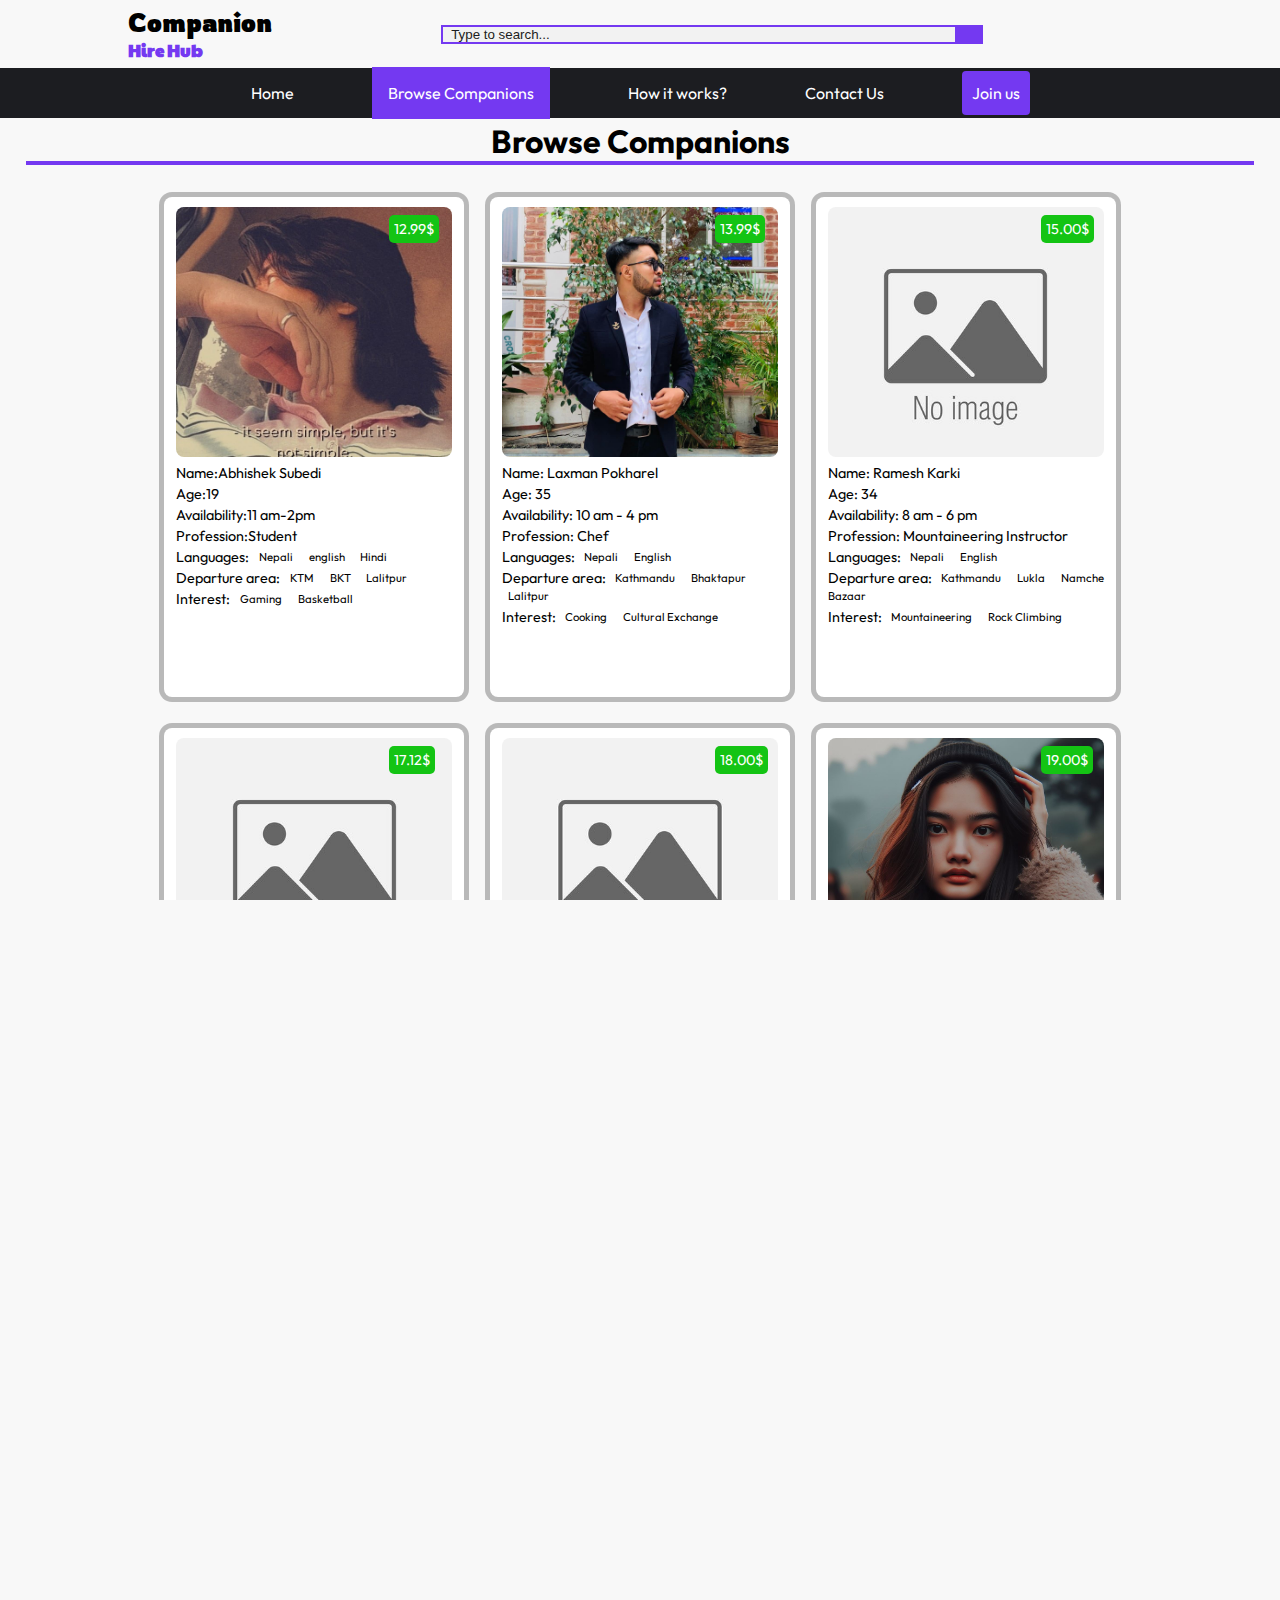
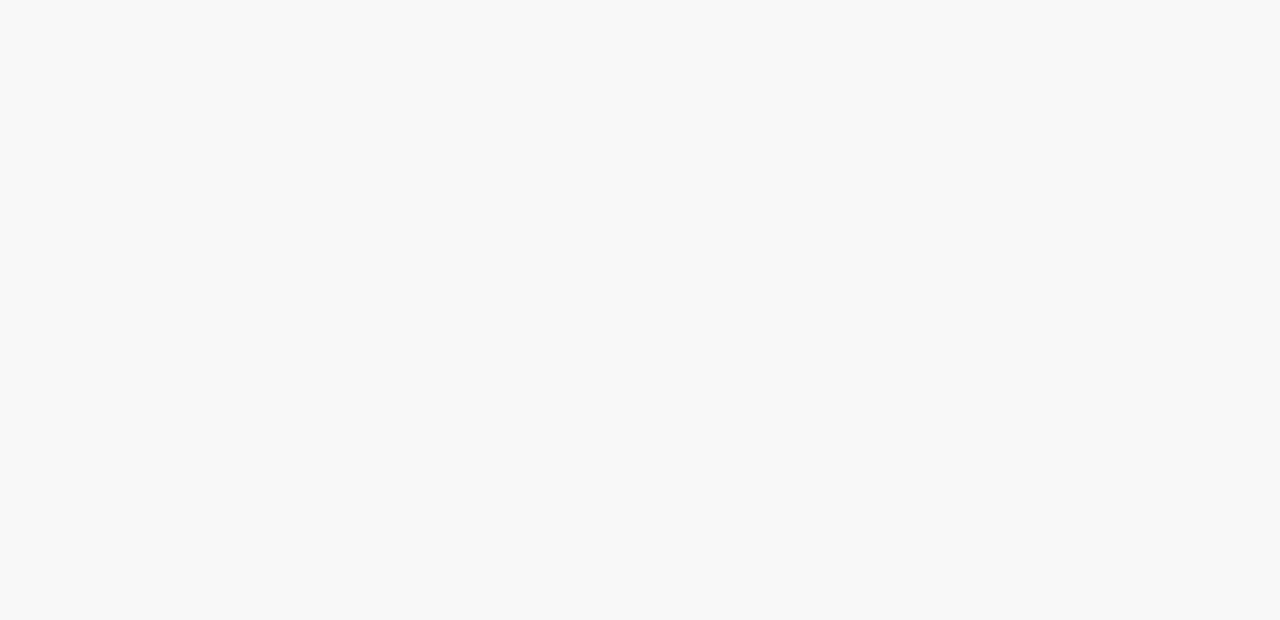
==== commit 22c46705: "navbar ko sudhar + halkalogin form ma pani" ====
--- a/browsecompanions.html
+++ b/browsecompanions.html
@@ -100,17 +100,34 @@
         </div>
       </div>
       <div class="second-row">
-        <a class="resnavhid" href="index.html">Home</a>
-        <a class="resnavhid" href="browsecompanions.html">Browse Companions</a>
-        <a class="resnavhid" href="howitworks.html">How it works?</a>
-        <a class="resnavhid" href="contactus.html">Contact Us</a>
-        <div
-          class="resnavhid join-now"
-          onclick="window.location.href='joinus.html'"
-        >
-          Join us
-          <i class="fa-solid fa-right-to-bracket" style="color: #ffffff"></i>
-        </div>
+        <ul class="resnavhid">
+          <li class="nav-list">
+            <a  href="index.html">Home</a>
+          </li>
+          
+
+          <li class="nav-list">
+            <a  href="browsecompanions.html"
+              >Browse Companions</a
+            >
+          </li>
+          <li class="nav-list">
+            <a  href="howitworks.html">How it works?</a>
+          </li>
+          <li class="nav-list">
+            <a  href="contactus.html">Contact Us</a>
+          </li>
+         <li class="nav-list">
+            <div
+            class="resnavhid join-now"
+            onclick="window.location.href='joinus.html'"
+          >
+            Join us
+            <i class="fa-solid fa-right-to-bracket" style="color: #ffffff"></i>
+          </div>
+         </li>
+        </ul>
+       
         <div class="nav-menu-btn">
           <div class="resnavlogo" onclick="window.location.href='index.html'">
             <h3>Companion</h3>
@@ -550,8 +567,9 @@
         <p>&copy; 2024 Companion Hire Hub. All rights reserved.</p>
       </div>
     </footer>
-
+    
     <script src="main.js"></script>
+    <script src="activenavbar.js"></script>
 
     <script src="https://cdn.jsdelivr.net/npm/swiper@11/swiper-bundle.min.js"></script>
     <script
--- a/style.css
+++ b/style.css
@@ -76,6 +76,7 @@
 .nav-search input::placeholder {
   color: #1c1d21;
 }
+
 #user-login a {
   text-decoration: none;
   color: black;
@@ -94,7 +95,7 @@
   justify-content: center;
   align-items: center;
 }
-#containertest{
+#containertest {
   display: none;
 }
 
@@ -109,51 +110,53 @@
   box-shadow: 0px 8px 16px 0px rgba(0, 0, 0, 0.2);
   z-index: 1;
 }
-
-
+.nav-list a:is(:link,:active,:visited).active{
+  padding: 1em;
+  color: white;
+  background-color: #7439f1;
+}
 .nav-menu-btn {
   display: none;
 }
-
-.second-row {
-  display: flex;
-  gap: 5vw;
+.nav-list.active {
+  background-color: #4CAF50;
+}
+
+.second-row ul {
+  position: relative;
+  list-style-type: none;
+  display: flex;
   justify-content: center;
-  background-color: black;
-}
-
-.second-row a {
-  font-family: "outfit", sans-serif;
+  align-items: center;
+  background-color: #1c1d21;
+  gap: 3em;
+}
+.second-row ul li {
+  transition: 0.1s ease-in-out;
+  padding: 15px;
+}
+
+.second-row ul li a {
   text-decoration: none;
-  color: white !important;
-  padding-top: 15px;
-  padding-bottom: 15px;
-  padding-inline: 10px;
-  transition: 0.1s;
+  color: white;
+}
+.second-row ul li:not(:last-child):hover {
+  background-color: #7439f1;
 }
 
 .join-now {
-  font-family: "outfit", sans-serif;
-  margin: 0.3%;
-  padding-inline: 1vw;
-  display: flex;
-  align-items: center;
-  justify-content: space-between;
-  gap: 0.5em;
-  position: relative;
-  overflow: hidden;
+  position: relative;
+  display: inline;
+  color: white;
+  cursor: pointer;
+  margin: 0;
+  border-radius: 4px;
+  padding: 12px 10px;
   background-color: #7439f1;
-  border-radius: 4px;
-  color: white;
-  transition: 0.1s;
-}
-
-.join-now:hover {
-  transform: scale(1.1);
-}
-.second-row a:hover {
-  background-color: #7439f1;
-}
+  transition: 0.2s ease;
+}
+
+
 
 .join-now::after {
   content: "";
@@ -174,7 +177,6 @@
   height: 100%;
   opacity: 1;
 }
-
 .banner {
   /* display: flex; */
   position: relative;
@@ -239,6 +241,37 @@
   border: none;
   cursor: pointer;
 }
+.separator {
+  display: flex;
+  align-items: center;
+  justify-content: center;
+  margin: 20px 0;
+}
+
+.line {
+  flex: 1;
+  height: 1px;
+  background-color: #ccc;
+  margin: 0 10px;
+}
+
+.or {
+  padding: 0 10px;
+  background-color: #fff;
+  color: #666;
+  font-weight: bold;
+}
+.social-login{
+  margin: 0 auto;
+  background-color: red;
+}
+#loginform{
+  margin-bottom: 25px;
+  display: flex;
+  justify-content: center;
+  align-items: center;
+  flex-direction: column;
+}
 
 #leftBtn {
   padding: 10px;
@@ -340,13 +373,13 @@
 }
 
 .featuredstars {
+  margin-top: 15px;
   /* border: 2px solid black; */
   padding-inline: 35px;
   width: 100%;
-  height: 90%;
-  display: flex;
-  justify-content:center;
-  align-items:center;
+  display: flex;
+  justify-content: center;
+  align-items: center;
   background-color: #f8f8f8;
 }
 
@@ -482,16 +515,31 @@
   height: 100%;
   position: relative;
   border-radius: 12px;
-  background-image: linear-gradient(to right, #7439f1, #a93bf8);
+  backdrop-filter: blur(5px);
+
+  background-image: url(ctabg.png);
+}
+.cta .ctabox::after {
+  content: "";
+  position: absolute;
+  top: 0;
+  left: 0;
+  width: 100%;
+  height: 100%;
+  background-image: linear-gradient(to right, #7339f1e4, #a93bf8be);
+  border-radius: 12px;
+  z-index: 1;
 }
 
 .ctabox h1 {
   font-family: "outfit", sans-serif;
   color: white;
+  z-index: 3;
 }
 
 .ctabox h5 {
-  color: #feb24e;
+  z-index: 3;
+  color: gold;
 }
 
 .cta {
@@ -507,7 +555,7 @@
 }
 
 .cta img {
-  z-index: 1;
+  z-index: 3;
   width: 25%;
   position: absolute;
   top: -57%;
@@ -522,6 +570,7 @@
 }
 
 .ctabox button {
+  z-index: 2;
   background-color: #f7dc6f;
   border: none;
   padding: 1vw 1vh;
@@ -557,9 +606,9 @@
 a {
   color: white;
 }
-.footer-section h3{
+.footer-section h3 {
   display: inline-block;
-   border-bottom: 2px solid #7439f1;
+  border-bottom: 2px solid #7439f1;
 }
 
 .footer-bottom {
@@ -577,27 +626,34 @@
 .resnavlogo {
   display: none;
 }
+
 .p5 {
   padding-left: 55px !important;
 }
 @media screen and (max-width: 767px) {
-.join-us-form{
-  display: block !important;
-  height: 125vh !important;
-}
-.form-group{
-  width: 90vw !important;
-}
-.join-us-form button[type="submit"]{
-  width: 7em !important;
-  margin-top: 0.8em;
-position: relative;
-left:5.5em;
-}
-.form-grid{
-  display: block !important;
-}
-  #paybutton{
+  .hiw-header {
+    font-weight: 900;
+    border-bottom: 2px solid #7439f1;
+    padding-top: 12px !important;
+    padding-bottom: 12px !important;
+  }
+  .join-us-form {
+    display: block !important;
+    height: 125vh !important;
+  }
+  .form-group {
+    width: 90vw !important;
+  }
+  .join-us-form button[type="submit"] {
+    width: 7em !important;
+    margin-top: 0.8em;
+    position: relative;
+    left: 5.5em;
+  }
+  .form-grid {
+    display: block !important;
+  }
+  #paybutton {
     box-shadow: 1px 1px 1px rgba(0, 0, 0, 0.94);
     position: relative;
     top: 32px !important;
@@ -606,36 +662,35 @@
     font-size: large;
     padding-inline: 20px !important;
   }
-  .select-section{
-    font-size:xx-small;
-  }
-.select-tim,.select-location{
-  flex-direction: column ;
-  display: flex !important;
-  align-items: center !important;
-  justify-content: center !important;
-
-}
-  .profile-container{
+  .select-section {
+    font-size: xx-small;
+  }
+  .select-tim,
+  .select-location {
+    flex-direction: column;
+    display: flex !important;
+    align-items: center !important;
+    justify-content: center !important;
+  }
+  .profile-container {
     max-width: 95vw !important;
   }
-  #booking-section{
-    width:95vw !important;
-  }
-  .profile-info{
+  #booking-section {
+    width: 95vw !important;
+  }
+  .profile-info {
     width: 100% !important;
   }
-  .profile-picture{
+  .profile-picture {
     width: 100% !important;
   }
-  .profile-header{
+  .profile-header {
     display: block !important;
   }
   .contact-form h2 {
     margin-bottom: 20px !important;
   }
   .contact-container {
-   
     width: 85vw !important;
     height: 100vh !important;
     flex-direction: column-reverse;
@@ -705,6 +760,7 @@
     position: relative;
     right: 0.6em;
   }
+  
   .nav-search input {
     width: 55vw;
     height: 41px;
@@ -731,7 +787,7 @@
   }
 
   .lrbutton button {
-    top: 45%;
+    top: 40%;
     font-size: 10px;
   }
 
@@ -754,10 +810,14 @@
     row-gap: 1.4em;
   }
   .resnavhid {
-    display: none;
+    display: none !important;
   }
   .nav-menu-btn {
+    display: flex;
+    justify-content: center;
+    align-items: center;
     position: relative;
+    background-color: #1c1d21;
   }
   .menu-btn {
     display: none;
@@ -766,10 +826,7 @@
     left: 120%;
     top: 28%;
   }
-  .nav-menu-btn {
-    display: flex;
-  }
-
+ 
   .nav-logo-text {
     display: none;
   }
@@ -840,11 +897,15 @@
   }
 
   .ctabox button {
+    z-index: 2;
     position: absolute;
     top: 78%;
     left: 43%;
   }
+
   .ctatextbox {
+    z-index: 99 !important;
+    position: relative;
     font-size: small;
     padding: 1.2em;
     width: 100%;
@@ -930,7 +991,8 @@
   transition: color 0.3s;
 }
 
-footer a:hover,p:hover{
+footer a:hover,
+footer p:hover {
   color: #7439f1;
   transition: 0.3s ease;
   cursor: pointer;
@@ -982,7 +1044,7 @@
   flex-direction: column;
   background-color: white;
   position: relative;
-  width: 35%;
+  width: 30%;
   height: 100%;
   padding: 2%;
 }
@@ -998,6 +1060,7 @@
 }
 
 .linebox {
+  width: 20rem;
   background-color: #f4f8f7;
   display: flex;
   justify-content: left;
@@ -1016,10 +1079,7 @@
 }
 
 .login-form button {
-  position: relative;
-  left: 25%;
-  top: -1.2em;
-  padding: 1vh 5vw;
+  padding: 10px 30px;
   border: none;
   background-color: #7439f1;
   color: white;
@@ -1088,7 +1148,7 @@
   height: 100%;
   padding-inline: 5%;
   padding-top: 2%;
-  padding : 2%;
+  padding: 2%;
 }
 
 .signup-form h3 {
@@ -1169,13 +1229,16 @@
 /* contact us */
 
 .contact-container {
+  /* border: 3px solid black; */
+  background-color: #ffffffb7;
+  /* backdrop-filter: blur(10px); */
   display: flex;
   align-items: stretch;
   width: 50vw; /* Set the fixed width */
   margin: 0 auto;
   height: 60vh;
   border-radius: 12px; /* Set the height as desired */
-  box-shadow: 0 0 3px 0px grey;
+  box-shadow: 0 0 10px 0px grey;
 }
 .pforcont {
   display: flex;
@@ -1362,6 +1425,14 @@
   z-index: 1;
 }
 
+.contactbg {
+  object-fit: fill;
+  padding: 2.5em;
+  background-image: url(contactusbg2.jpg);
+}
+.forcontactonly {
+  margin-top: 0 !important;
+}
 .browsepep-info img {
   border-radius: 8px;
   width: 100%;
@@ -1369,7 +1440,9 @@
   max-height: 250px;
   object-fit: cover;
 }
-
+#contactbg {
+  background-image: url(contactusbg.jpg);
+}
 .pepdesc .name {
   font-family: "outfit", sans-serif;
 }
@@ -1381,6 +1454,7 @@
   color: black;
   text-align: center;
 }
+
 .hiw-header {
   color: black;
   text-align: center;
@@ -1409,9 +1483,16 @@
 }
 
 .step {
+  /* backdrop-filter: blur(15px); */
   background-color: #f0f0f0;
   padding: 20px;
   border-radius: 10px;
+  transition: 0.2s ease;
+}
+.step:hover {
+  /* box-shadow: 0 0 20px #7439f1; */
+  filter: drop-shadow(0 0 20px #7439f1);
+  /* border: 5px solid #7439f1; */
 }
 
 .step h2 {
@@ -1538,7 +1619,7 @@
 }
 #paybutton {
   box-shadow: 1px 2px 0px rgba(0, 0, 0, 0.94);
-height: 3em;
+  height: 3em;
   border-radius: 12px;
   background-color: rgb(13, 224, 13);
   color: white;
@@ -1561,4 +1642,4 @@
   display: flex;
   gap: 1em;
   align-items: center;
-}+}
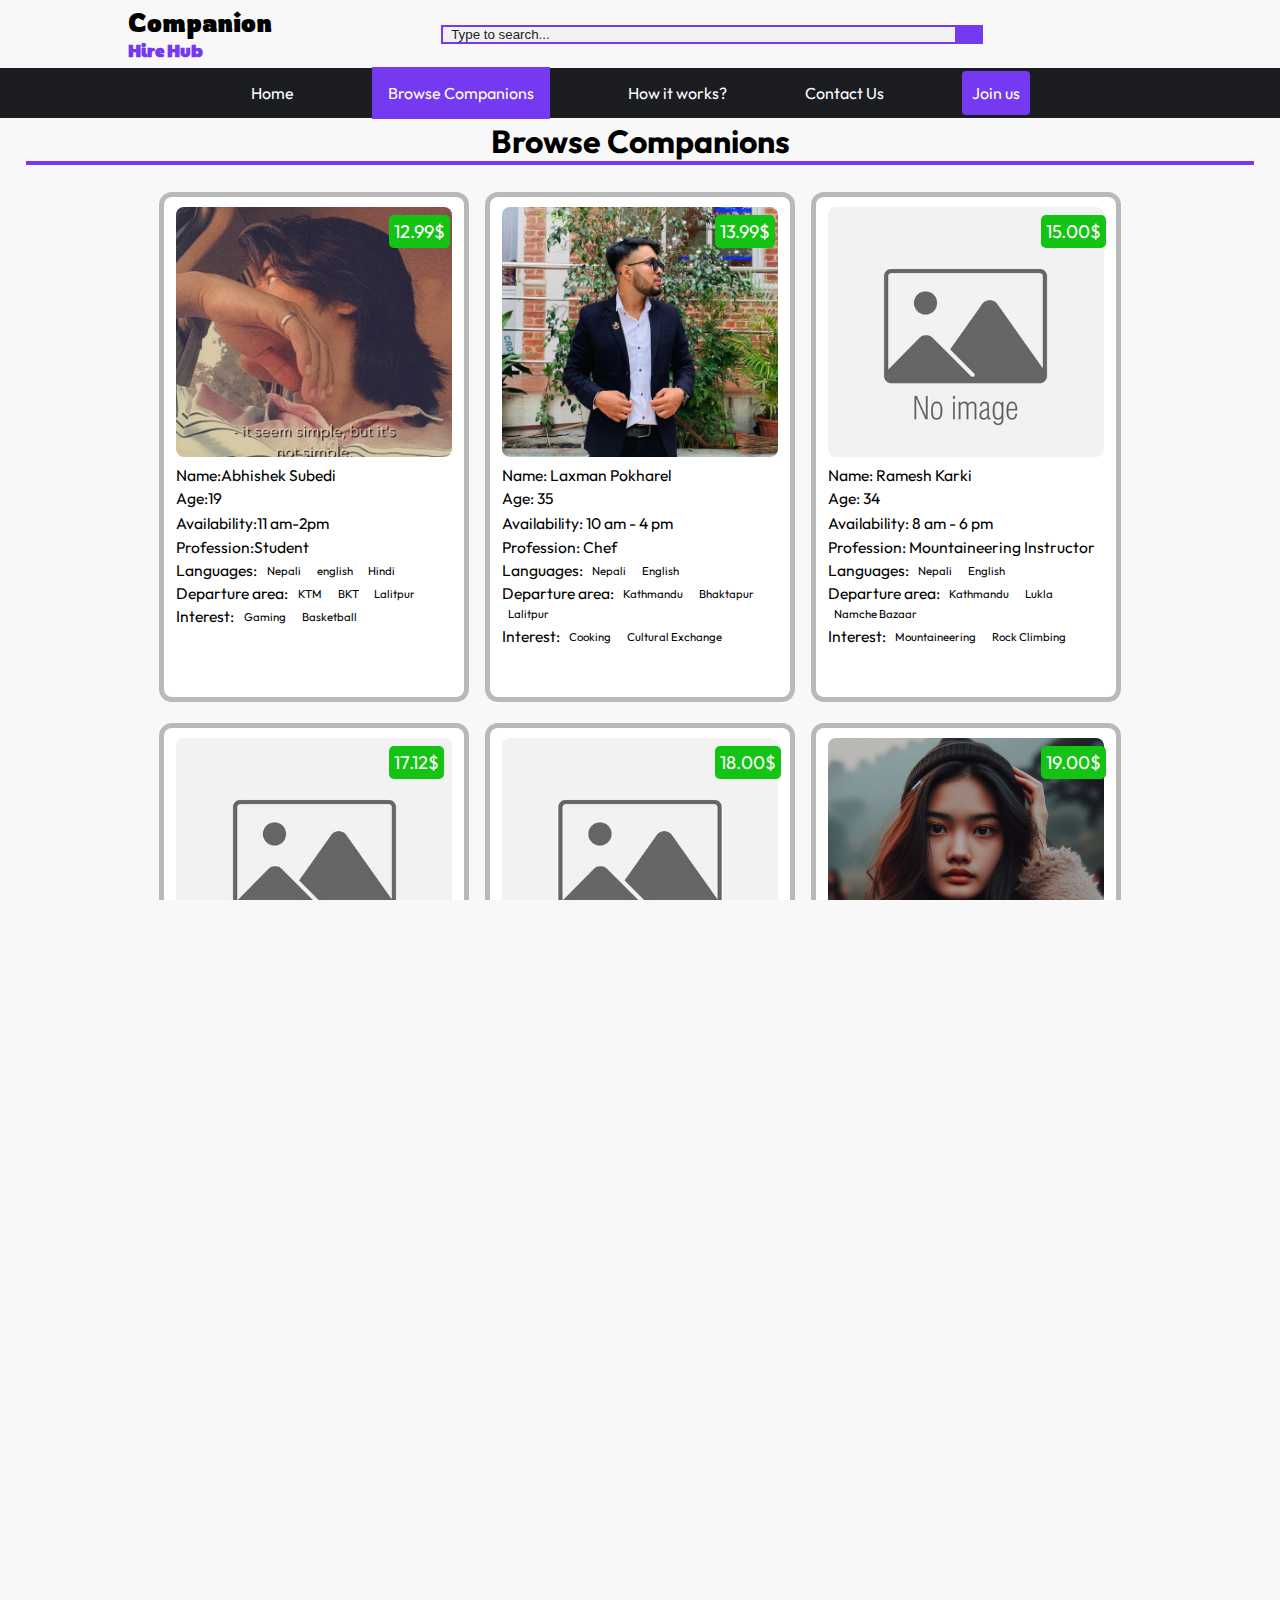
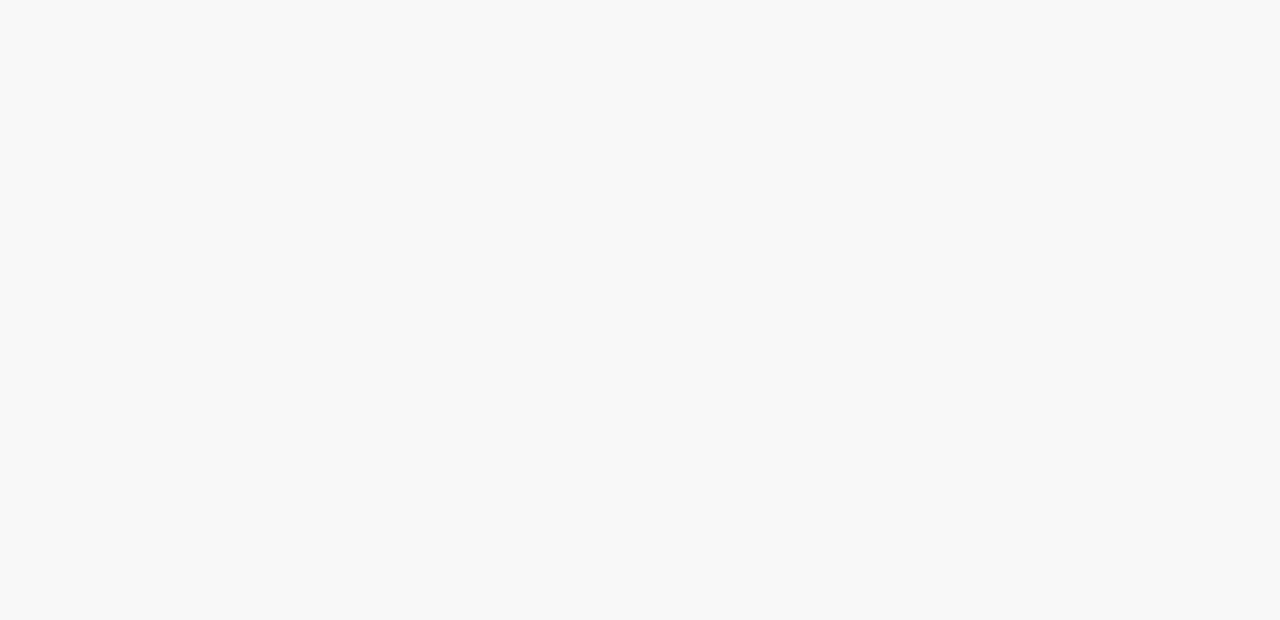
==== commit f250710d: "nav done" ====
--- a/browsecompanions.html
+++ b/browsecompanions.html
@@ -133,10 +133,33 @@
             <h3>Companion</h3>
             <h4>Hire Hub</h4>
           </div>
-          <i class="fa-solid fa-bars menu-btn" style="color: #ffffff"></i>
-        </div>
-      </div>
-    </nav>
+        
+        <i onclick="showsidebar()" class="fa-solid fa-bars menu-btn" style="color: #ffffff; width: 10px;" id="bar"></i>
+        
+      </div>
+    </div>
+    <ul class="sidebar"> 
+      <li >
+        <a  href="index.html">Home</a>
+      </li>
+      
+
+      <li >
+        <a  href="browsecompanions.html"
+          >Browse Companions</a
+        >
+      </li>
+      <li >
+        <a  href="howitworks.html">How it works?</a>
+      </li>
+      <li>
+        <a  href="contactus.html">Contact Us</a>
+      </li>
+     <li>
+        <a href="joinus.html">Join us</a>
+     </li>
+    </ul>
+  </nav>
     <h1 id="browse-header">Browse Companions</h1>
     <hr style="border: 2px solid #7439f1; opacity: 1" />
 
@@ -453,7 +476,7 @@
         onclick="window.location.href='profile2.html'"
         class="browsepep-info"
       >
-        <img src="starimg/star3.jpg" />
+        <img src="starimg/noimage.png" />
         <div class="pepdesc">
           <div class="cost-of-star">21.99$</div>
           <div class="starrating">
@@ -592,5 +615,6 @@
       })();
     </script>
     <!--End of Tawk.to Script-->
+    <script src="sidebar.js"></script>
   </body>
 </html>
--- a/style.css
+++ b/style.css
@@ -196,6 +196,7 @@
 }
 
 .img1 button {
+  box-shadow: 3px 2px 0px 0px black;
   position: relative;
   padding: 10px 18px;
   color: #f8f8f8;
@@ -364,7 +365,7 @@
   height: 80%;
 }
 .fswiper-slide {
-  padding-left: 25px !important;
+  padding-left: 10px !important;
   width: -moz-fit-content !important;
   width: fit-content !important;
   display: flex;
@@ -384,10 +385,10 @@
 }
 
 .peopleinfo {
-  /* max-width:100%; */
-  min-width: 300px;
-  /* min-height: 100%; */
-  max-height: 100%;
+  max-width:255px;
+  min-width: 255px;
+  min-height:400px;
+  max-height: 400px;
   padding: 10px 12px;
   position: relative;
   font-size: 1em;
@@ -409,7 +410,7 @@
 
 .peopleinfo .starrating {
   position: absolute;
-  bottom: 48%;
+  bottom: 50%;
   left: 20px;
   z-index: 1;
 }
@@ -417,12 +418,13 @@
 .peopleinfo img {
   border-radius: 8px;
   width: 100%;
-  min-height: 250px;
-  max-height: 250px;
+  min-height: 200px;
+  max-height: 200px;
   object-fit: cover;
 }
 
 .pepdesc .name {
+  font-size: 85%;
   font-family: "outfit", sans-serif;
 }
 
@@ -627,9 +629,7 @@
   display: none;
 }
 
-.p5 {
-  padding-left: 55px !important;
-}
+
 @media screen and (max-width: 767px) {
   .hiw-header {
     font-weight: 900;
@@ -640,6 +640,10 @@
   .join-us-form {
     display: block !important;
     height: 125vh !important;
+  }
+  .form{
+    top: 0 !important;
+    height: 80vh !important;
   }
   .form-group {
     width: 90vw !important;
@@ -739,7 +743,7 @@
   }
   .login-form {
     padding: 25px !important;
-    height: 80vh !important;
+    height: 100% !important;
     display: block;
     width: 100vw !important;
   }
@@ -773,17 +777,20 @@
     color: #7439f1;
     font-family: "Paytone One", sans-serif;
   }
+  .p1{
+    padding-left: 11vw !important;
+  }
   .p2 {
-    padding-left: 40px !important;
+    padding-left: 22vw !important;
   }
   .p3 {
-    padding-left: 45px !important;
+    padding-left: 21vw !important;
   }
   .p4 {
-    padding-left: 35px !important;
+    padding-left: 20vw !important;
   }
   .p5 {
-    padding-left: 45px !important;
+    padding-left: 20vw !important;
   }
 
   .lrbutton button {
@@ -820,11 +827,10 @@
     background-color: #1c1d21;
   }
   .menu-btn {
-    display: none;
+    display: block;
     font-size: large;
-    position: absolute;
-    left: 120%;
-    top: 28%;
+    position: relative;
+    left: 13%;
   }
  
   .nav-logo-text {
@@ -914,6 +920,7 @@
   .cta img {
     display: none;
   }
+  
 }
 .social-icons {
   margin-top: 1em;
@@ -1395,6 +1402,7 @@
 }
 /* people info in browse categories */
 .browsepep-info {
+  font-size: 115% !important;
   max-width: 300px;
   min-width: 300px;
   min-height: 500px;
@@ -1443,9 +1451,7 @@
 #contactbg {
   background-image: url(contactusbg.jpg);
 }
-.pepdesc .name {
-  font-family: "outfit", sans-serif;
-}
+
 .browse_pagination {
   display: flex;
   justify-content: center;
@@ -1643,3 +1649,41 @@
   gap: 1em;
   align-items: center;
 }
+
+/*sidebar css*/
+
+.sidebar{
+  position:fixed;
+  top: 100px;
+  right: 0;
+  height: 100vh;
+  width: 80%;
+  z-index: 999;
+  background-color: #ffffffb6;
+  backdrop-filter: blur(10px);
+  box-shadow: -10px 0 10px rgba(0, 0, 0, 0.1);
+  display: none;
+  flex-direction: column;
+  align-items: flex-start;
+  justify-content: flex-start;
+  list-style: none;
+
+}
+.sidebar li{
+  margin-bottom: 20px;
+  width: auto;
+  padding: 5px;
+}
+.sidebar li:hover{
+  border-bottom: #7439f1 2px solid;
+}
+.sidebar li a{
+  width: 100%;
+  text-decoration: none;
+  font-size: 20px;
+  color: #7439f1;
+  font-family: "outfit", sans-serif;
+
+}
+
+
